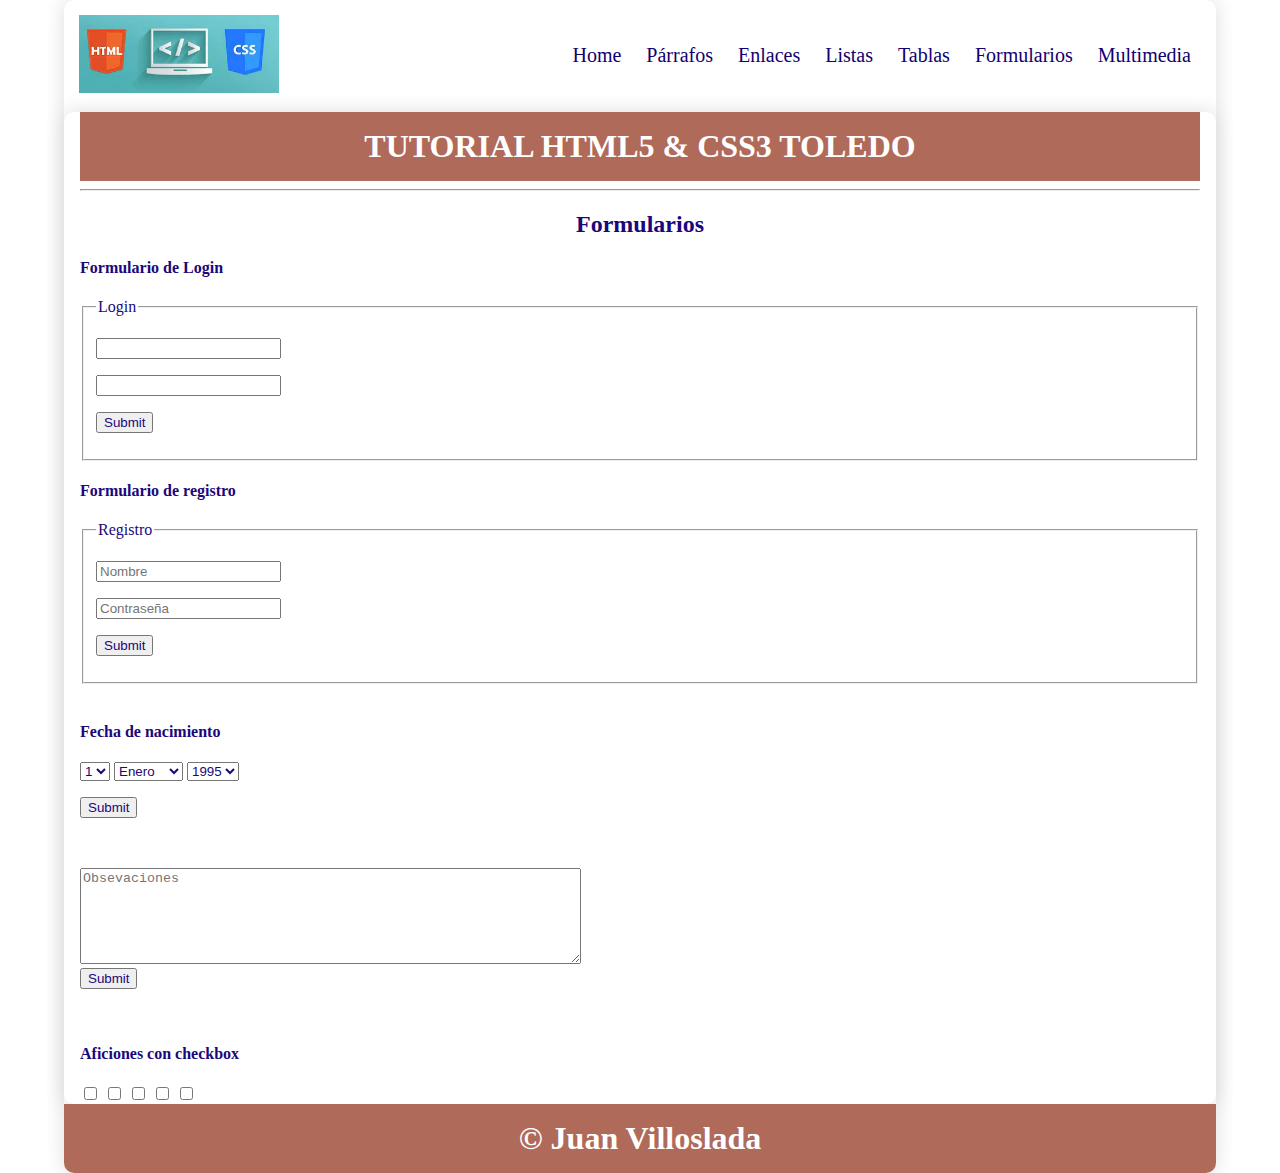
==== formularios.html @ 8475fbc1 "webdaw23" ====
<!DOCTYPE html>
<html lang="en">

<head>
    <meta charset="UTF-8">
    <meta name="viewport" content="width=device-width, initial-scale=1.0">
    <title>Curso HTML5-CSS3</title>
    <link rel="stylesheet" href="css/style.css">
</head>

<body>
    <div class="container shadow">
        <header>
            <div class="row align-items-center">
                <div class="col-3"><img src="img/html-css.jpg" alt="logo" width="200"></div>
                <div class="col-9">
                    <span id="btnmenu" onclick="opendrawer()">&#9776;</span>
                    <nav id="menu">
                        <ul class="text-right">
                            <li>
                                <a href="index.html">
                                    Home
                                </a>
                            </li>
                            <li>
                                <a href="parrafos.html">
                                    Párrafos
                                </a>
                            </li>
                            <li>
                                <a href="enlaces.html">
                                    Enlaces
                                </a>
                            </li>
                            <li>
                                <a href="listas.html">
                                    Listas
                                </a>
                            </li>
                            <li>
                                <a href="tablas.html">
                                    Tablas
                                </a>
                            </li>
                            <li>
                                <a href="formularios.html">
                                    Formularios
                                </a>
                            </li>
                            <li>
                                <a href="multimedia.html">
                                    Multimedia
                                </a>
                            </li>
                        </ul>
                    </nav>
                </div>
            </div>


        </header>
        <main class="shadow">
            <div class="px-3">
                <h1 class="text-center bg-rojo-c text-white py-3">TUTORIAL HTML5 & CSS3 TOLEDO</h1>
            </div>
            <div class="px-3">
                <hr>
            </div>
            <div id="formularios" class="py-3 px-3">
                <h2 class="text-center">Formularios</h2>
                
                <form action="kk.php" method="post">
                    <h4>Formulario de Login</h3>
                    <fieldset>
                        <legend>Login</legend>
                        <p><input type="text" name="nombre" id=""></p> 
                        <p><input type="text" name="password" id=""></p> 
                        <p><input type="submit"></p>  
                    </fieldset>
                </form>
                <form action="kk.php" method="post""">
                    <h4>Formulario de registro</h4>
                    <fieldset>
                        <legend>Registro</legend>
                        <p><input type="text" name="nombre" id="" placeholder="Nombre"></p> 
                        <p><input type="text" name="password" id="" placeholder="Contraseña"></p> 
                        <p><input type="submit"></p>  
                    </fieldset>



                </form>

                <br>
                <h4>Fecha de nacimiento</h3>
                    <form action="kk.php" method="post">
                       <p>
                        <select name="dia" id="">
                            <option value="1">1</option>
                            <option value="2">2</option>
                            <option value="3">3</option>
                            <option value="4">4</option>
                            <option value="5">5</option>
                            <option value="6">6</option>
                            <option value="7">7</option>
                            <option value="8">8</option>
                        </select>
                        <select name="mes" id="">
                            <option value="1">Enero</option>
                            <option value="2">Febrero</option>
                            <option value="3">Marzo</option>
                            <option value="4">Abril</option>
                            <option value="5">Mayo</option>
                            <option value="6">Junio</option>
                        </select>
                        <select name="anio" id="">
                            <option value="1995">1995</option>
                            <option value="1996">1996</option>
                            <option value="1997">1997</option>
                            <option value="1998">1998</option>
                            <option value="1999">1999</option>
                            <option value="2000">2000</option>
                        </select>
                       </p> 
                       <p><input type="submit"></p> <br>
                       <p> <textarea name="observaciones" id="" cols="60" rows="6" placeholder="Obsevaciones"></textarea> <br>
                       <input type="submit"></p>
                       <br>
                       <h4>Aficiones con checkbox</h4>
                       <input type="checkbox" name="aficiones" id="">
                       <input type="checkbox" name="aficiones" id="">
                       <input type="checkbox" name="aficiones" id="">
                       <input type="checkbox" name="aficiones" id="">
                       <input type="checkbox" name="aficiones" id="">
                        
                    </form>

            </div>
           
           
        </main>
        <footer>
            <h1 class="bg-rojo-c text-center text-white py-3">&copy; Juan Villoslada</h1>
        </footer>
    </div>
    <script>
        function opendrawer() {
            document.getElementById('menu').style.display = 'block';
            document.getElementById('menu').style.witdh = '100%';
        }
    </script>
</body>

</html>
---- css/style.css ----
body {
    margin: 0;
}

* {
    box-sizing: border-box;
    color: rgb(27, 7, 123);
}

/* For desktop: */
.container {
    width: 90%;
    margin: 0 auto;
}
/* For mobile: */
@media screen and (max-width: 1000px) {
    .container {
        width: 100%;
    }
}
/* For desktop: */
.row {
    display: flex;
    justify-content: space-between;
    align-items: center;
}
/* For mobile: */
@media screen and (max-width: 1000px) {
    .row {
        flex-wrap: wrap;
    }
}

.justify-content-between {
    justify-content: space-between;
}

.align-items-center {
    align-items: center;
}

/* For desktop: */
.col-1 {
    width: 8.33%;
}

.col-2 {
    width: 16.66%;
}

.col-3 {
    width: 25%;
}

.col-4 {
    width: 33.33%;
}

.col-5 {
    width: 41.66%;
}

.col-6 {
    width: 50%;
}

.col-7 {
    width: 58.33%;
}

.col-8 {
    width: 66.66%;
}

.col-9 {
    width: 75%;
}

.col-10 {
    width: 83.33%;
}

.col-11 {
    width: 91.66%;
}

.col-12 {
    width: 100%;
}

/* For mobile: */
@media only screen and (max-width: 1000px) {
    [class*="col-"] {
        width: 100%;
    }
}

/* For desktop: */
[class*="col-"] {
    padding: 15px;
}

.shadow {
    box-shadow: 0 0 20px gainsboro;
    border-radius: 10px;
}
nav ul{
    padding: 0;
    margin: 0;
    list-style-type: none;
}

nav li {
    display: inline;
    padding: 10px;
    font-size: 20px;
}
/* For mobile: */
@media screen and (max-width: 1000px) {
    nav li {
        display: flex;
        justify-content: center;
        font-size: 30px;
    }
    nav ul {
        background-color: rgb(243, 251, 254);
    }
}

nav li a {
    color: rgb(18, 0, 110);
}

nav li:hover {
    background-color:  rgb(225, 245, 253);
}

.text-right{
    text-align: right;
}

a {
    text-decoration: none;
}
.text-center {
    text-align: center;
}
.py-3 {
    padding: 16px 0;
}
.px-3 {
    padding: 0 16px;
}

.bg-azul-o {
    background-color: rgb(0 157 222);
    
}
.bg-rojo-c {
    background-color: rgb(176, 106, 90);
}
.bg-orange {
    background-color: rgb(235, 158, 43);
}
.bg-azul-c {
    background-color: rgb(240, 249, 252);
}
.text-white {
    color: white;
}

.text-red {
    color: rgb(246, 9, 9);
}
.text-grey {
    color: grey;
}
.text-subr {
    text-decoration: underline;
}


footer h1 {
    border-bottom-left-radius: 10px;
}
footer h1 {
    border-bottom-right-radius: 10px;
}

h1 {
    margin: 0;
}

#btnmenu {
    font-size: 40px;
    display: none;
}
/* For mobile: */
@media screen and (max-width: 1000px) {
    #btnmenu {
        display: inline;
    }
    #menu{
        display: none;
    }
}
@media screen and (max-width: 1600px) and (min-width: 1000px)  {
    #menu{
        display: block;
    }
}
#olcustom ol{
    list-style-type: lower-greek;
}
#olcustom ol ol {
    list-style-type: lower-roman ;
}
#olcustom2 ol{
    list-style-type: lower-greek;
}
#olcustom2 ol ol {
    list-style-type: lower-roman ;
}
#olcustom2 ol ol ol{
    list-style-type: decimal ;
}
#ulcustomim ul{
    list-style-type: square ;
}
#ulcustomim ul ul {
    list-style-image: url(../img/luna.png);
}
#ulcustomim ul ul ul {
    list-style-type: square ;
}
#listas dt {
    background-color: black;
    color: white;
    font-size: 20px;
    display: inline;
}
#listas dd {
    padding: 14px 0;
    font-size: 18px;
}
table.tcentered{
    width: 60%;
    margin: 0 auto;
}
table.tcentered th{
    background-color: rgb(187, 70, 83);
    color: azure;
    font-size: 20px;
}
table.tcentered td{
    background-color: rgb(112, 170, 185);
    padding: 6px;
    
}
table.tstriped {
    width: 50%;
    margin: 0 auto;
}
table.tstriped tr:nth-child(odd){
    background-color: rgb(126, 167, 98);

}
table.tstriped tr:nth-child(even){
    background-color: rgb(173, 171, 182);
}
table.horario{
    background-color: #f0f0f0;
    width: 60%;
    margin: 0 auto;
    font-family: Arial, Helvetica, sans-serif;
}
table.horario th {
    color: grey;
}
table.horario td {
    color: black;
}
.sisi {
    background-color: rgb(180, 180, 100);
    
}
.fol {
    background-color: #f0f0c8;
}
.prog {
    background-color: rgb(188, 120, 120);
}
.lmsg{
    background-color: rgb(255, 210, 50);
}
.ende {
    background-color: rgb(40, 200, 200);
}
.bdd {
    background-color: rgb(255, 200, 200);
}
.ing {
    background-color: rgb(255, 162, 100);
}
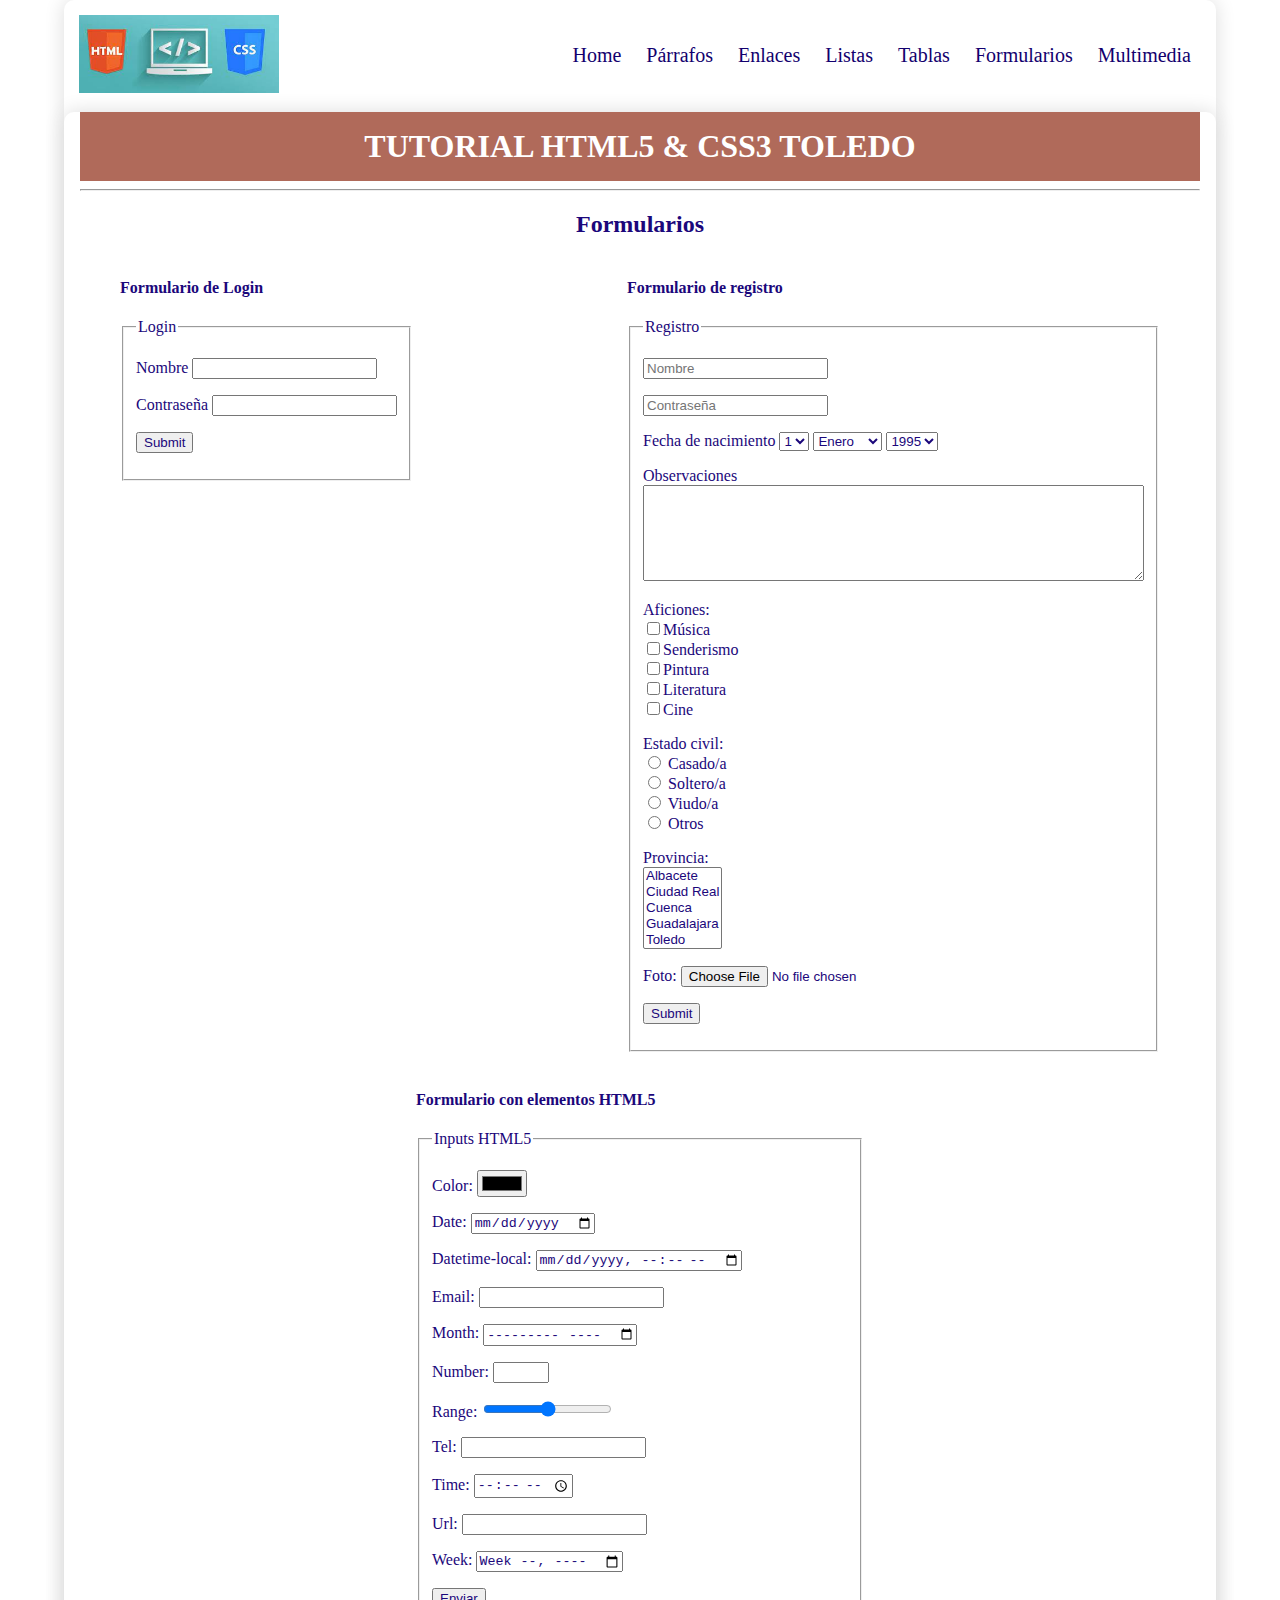
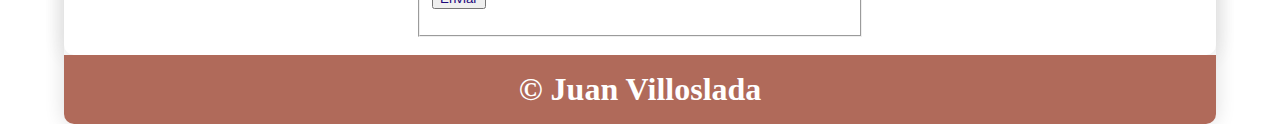
==== commit 7b7e82cd: "daw2023" ====
--- a/formularios.html
+++ b/formularios.html
@@ -69,72 +69,106 @@
             <div id="formularios" class="py-3 px-3">
                 <h2 class="text-center">Formularios</h2>
                 
-                <form action="kk.php" method="post">
+                <form action="kk.php" method="post" class="form-login">
                     <h4>Formulario de Login</h3>
                     <fieldset>
                         <legend>Login</legend>
-                        <p><input type="text" name="nombre" id=""></p> 
-                        <p><input type="text" name="password" id=""></p> 
+                        <p>Nombre <input type="text" name="nombre" id=""></p> 
+                        <p>Contraseña <input type="text" name="password" id=""></p> 
                         <p><input type="submit"></p>  
                     </fieldset>
                 </form>
-                <form action="kk.php" method="post""">
+                <form action="kk.php" method="post" class="form-registro">
                     <h4>Formulario de registro</h4>
                     <fieldset>
                         <legend>Registro</legend>
                         <p><input type="text" name="nombre" id="" placeholder="Nombre"></p> 
                         <p><input type="text" name="password" id="" placeholder="Contraseña"></p> 
-                        <p><input type="submit"></p>  
+                        <p>Fecha de nacimiento
+                            <select name="dia" id="">
+                                <option value="1">1</option>
+                                <option value="2">2</option>
+                                <option value="3">3</option>
+                                <option value="4">4</option>
+                                <option value="5">5</option>
+                                <option value="6">6</option>
+                                <option value="7">7</option>
+                                <option value="8">8</option>
+                            </select>
+                            <select name="mes" id="">
+                                <option value="1">Enero</option>
+                                <option value="2">Febrero</option>
+                                <option value="3">Marzo</option>
+                                <option value="4">Abril</option>
+                                <option value="5">Mayo</option>
+                                <option value="6">Junio</option>
+                            </select>
+                            <select name="anio" id="">
+                                <option value="1995">1995</option>
+                                <option value="1996">1996</option>
+                                <option value="1997">1997</option>
+                                <option value="1998">1998</option>
+                                <option value="1999">1999</option>
+                                <option value="2000">2000</option>
+                            </select>
+                           </p> 
+                           <p> Observaciones <br>
+                            <textarea name="observaciones" id="" cols="60" rows="6"></textarea>
+                            </p>    
+                            <p>Aficiones: <br>
+                                <input type="checkbox" name="aficiones" id="">Música <br>
+                                <input type="checkbox" name="aficiones" id="">Senderismo <br>
+                                <input type="checkbox" name="aficiones" id="">Pintura <br>
+                                <input type="checkbox" name="aficiones" id="">Literatura <br>
+                                <input type="checkbox" name="aficiones" id="">Cine <br>
+                              </p>
+                              <p>Estado civil: <br>
+                              <input type="radio" name="ec" id=""> Casado/a <br>
+                              <input type="radio" name="ec" id=""> Soltero/a <br>
+                              <input type="radio" name="ec" id=""> Viudo/a <br>
+                              <input type="radio" name="ec" id=""> Otros <br>
+                              </p>
+                              <p>Provincia:<br>
+                              <select name="provincia" id="" multiple size="5">
+                                  <option value="1">Albacete</option>
+                                  <option value="1">Ciudad Real</option>
+                                  <option value="3">Cuenca</option>
+                                  <option value="1">Guadalajara</option>
+                                  <option value="1">Toledo</option>
+                              </select>
+                              </p>
+                              <p>Foto:  <input type="file" name="foto" id="">
+                            </p>
+                            <p> <input type="submit"></p>
+                             
                     </fieldset>
-
-
-
+                    <br>
+                </form>
+                <div class="cb"></div>
+                <form action="kk.php" method="post" class="form-html5">
+                    <h4>Formulario con elementos HTML5</h3>
+                    <fieldset>
+                        <legend>Inputs HTML5</legend>
+                        <p><label for="">Color:</label> <input type="color" name="color" id=""></p>
+                        <p><label for="">Date:</label> <input type="date" name="date" id=""></p>
+                        <p><label for="">Datetime-local:</label> <input type="datetime-local" name="datetime-local"
+                                id=""></p>
+                        <p><label for="">Email:</label> <input type="email" name="email" id=""></p>
+                        <p><label for="">Month:</label> <input type="month" name="month" id=""></p>
+                        <p><label for="">Number:</label> <input type="number" name="number" id="" step="2" min="10"
+                                max="30"></p>
+                        <p><label for="">Range:</label> <input type="range" name="range" id="" step="2" min="10"
+                                max="30"></p>
+                        <p><label for="">Tel:</label> <input type="tel" name="tel" id=""></p>
+                        <p><label for="">Time:</label> <input type="time" name="time" id=""></p>
+                        <p><label for="">Url:</label> <input type="url" name="url" id=""></p>
+                        <p><label for="">Week:</label> <input type="week" name="week" id=""></p>
+                        <p><input type="submit" value="Enviar" id="" class="btn btn-red"></p>
+                    </fieldset>
+                    <br>
                 </form>
 
-                <br>
-                <h4>Fecha de nacimiento</h3>
-                    <form action="kk.php" method="post">
-                       <p>
-                        <select name="dia" id="">
-                            <option value="1">1</option>
-                            <option value="2">2</option>
-                            <option value="3">3</option>
-                            <option value="4">4</option>
-                            <option value="5">5</option>
-                            <option value="6">6</option>
-                            <option value="7">7</option>
-                            <option value="8">8</option>
-                        </select>
-                        <select name="mes" id="">
-                            <option value="1">Enero</option>
-                            <option value="2">Febrero</option>
-                            <option value="3">Marzo</option>
-                            <option value="4">Abril</option>
-                            <option value="5">Mayo</option>
-                            <option value="6">Junio</option>
-                        </select>
-                        <select name="anio" id="">
-                            <option value="1995">1995</option>
-                            <option value="1996">1996</option>
-                            <option value="1997">1997</option>
-                            <option value="1998">1998</option>
-                            <option value="1999">1999</option>
-                            <option value="2000">2000</option>
-                        </select>
-                       </p> 
-                       <p><input type="submit"></p> <br>
-                       <p> <textarea name="observaciones" id="" cols="60" rows="6" placeholder="Obsevaciones"></textarea> <br>
-                       <input type="submit"></p>
-                       <br>
-                       <h4>Aficiones con checkbox</h4>
-                       <input type="checkbox" name="aficiones" id="">
-                       <input type="checkbox" name="aficiones" id="">
-                       <input type="checkbox" name="aficiones" id="">
-                       <input type="checkbox" name="aficiones" id="">
-                       <input type="checkbox" name="aficiones" id="">
-                        
-                    </form>
-
+                
             </div>
            
            
--- a/css/style.css
+++ b/css/style.css
@@ -301,4 +301,21 @@
 }
 .ing {
     background-color: rgb(255, 162, 100);
+}
+form.form-login{
+    width 50%;
+    float: left;
+    padding: 0 40px;
+}
+form.form-registro{
+    width 50%;
+    float: right;
+    padding: 0 40px;
+}
+form.form-html5 {
+    width: 40%;
+    margin: 0 auto;
+}
+.cb {
+    clear: both;
 }